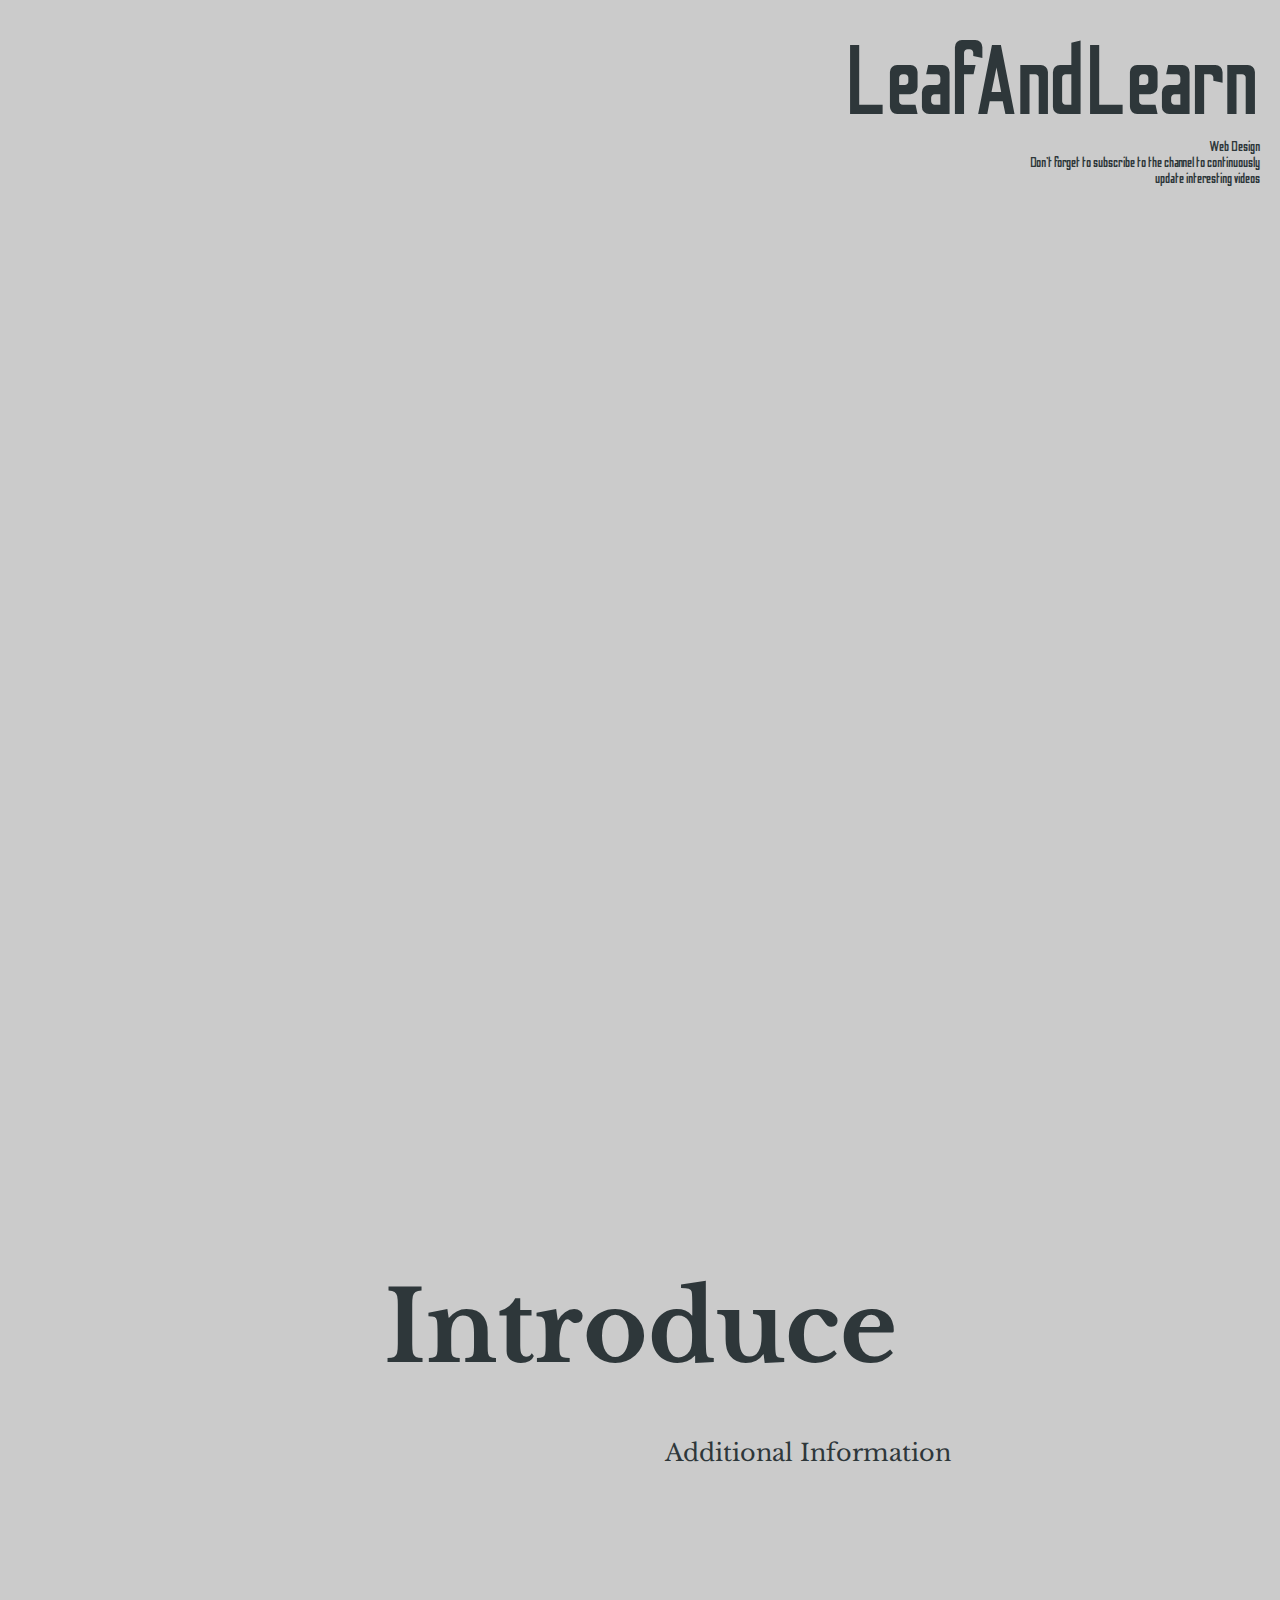
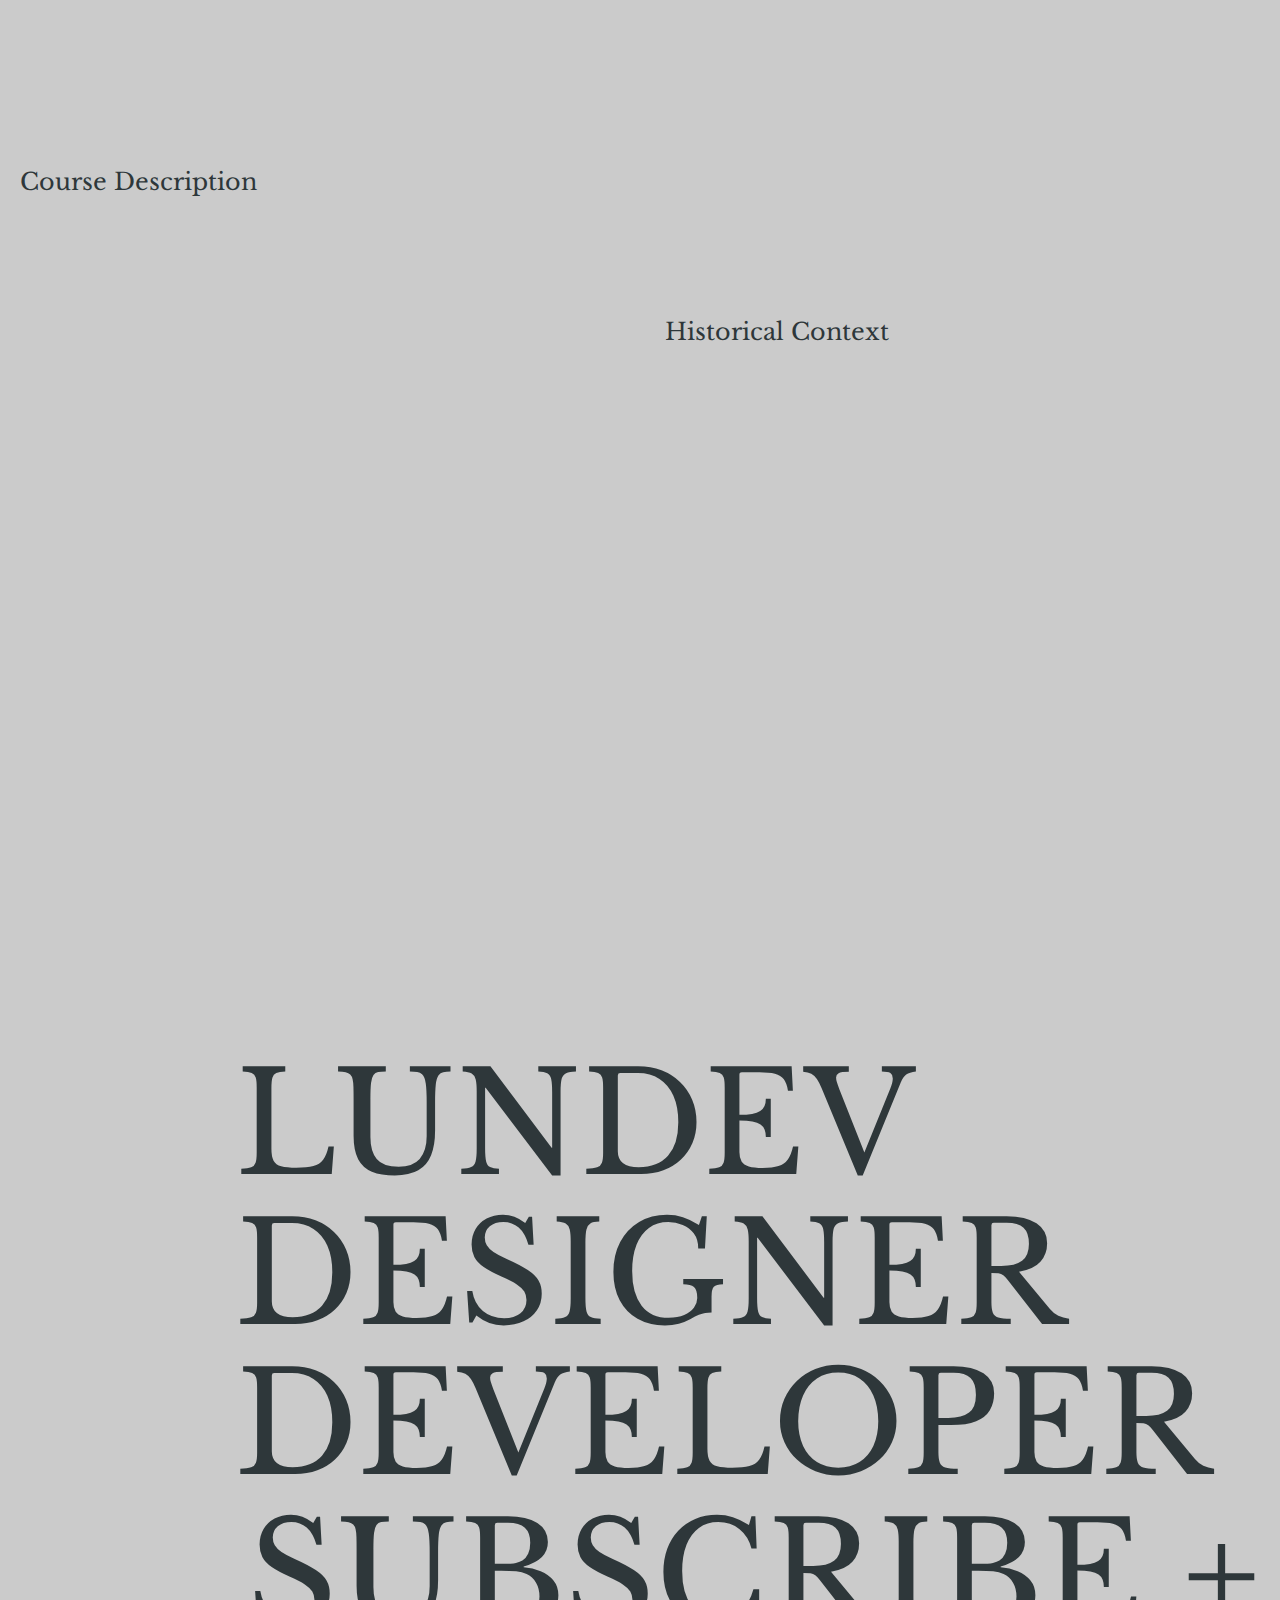
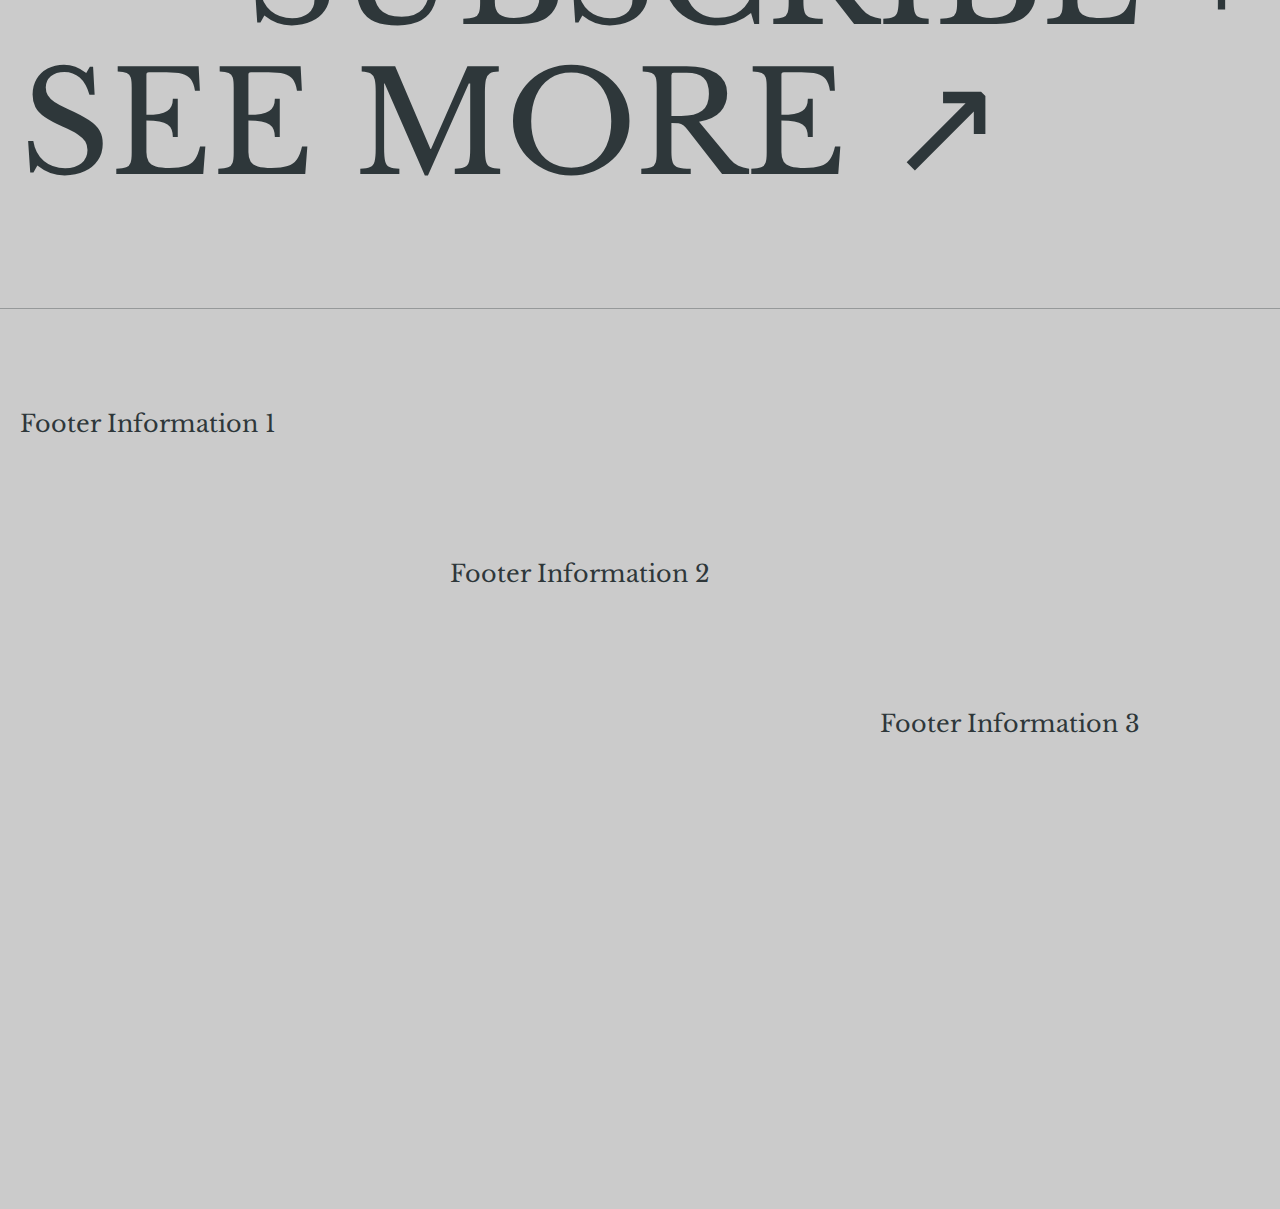
==== about.html @ 07606360 "updates" ====
<!DOCTYPE html>
<html lang="en">

<head>
    <meta charset="UTF-8">
    <meta name="viewport" content="width=device-width, initial-scale=1.0">
    <title>Course Details</title>
    <link rel="stylesheet" href="detail.css">
</head>

<body>
    <main>
        <header>

            <img id="course-image" alt="">

        </header>

        <section class="banner">
            <div class="content">
                <div class="autoRotate">
                    <h1 class="left" id="course-title">
                    </h1>
                </div>
                <div class="right">
                    <h2>LeafAndLearn</h2>
                    <p>Web Design</p>
                    <p>Don't forget to subscribe to the channel to continuously
                        <br>update interesting videos
                    </p>
                </div>
                <div class="image">
                    <img id="course-image21" alt="" class="autoBLur">
                </div>
            </div>
        </section>

        <section class="grid grid-1">
            <figure>
                <img id="course-image3" alt="">
            </figure>
            <figure>
                <img id="course-image2" alt="" class="autoRotate">
            </figure>
            <h2 class="autoShow">Introduce</h2>
        </section>

        <section class="grid grid-2">
            <div class="autoShow">
                <figure>
                    <img src="images/6.png" alt="">
                </figure>
                <p id="course-description">Course Description</p>
            </div>
            <div class="autoShow">
                <p id="additional-info">Additional Information</p>
            </div>

            <div class="autoShow">
                <figure>
                    <img src="images/2.png" alt="">
                </figure>
                <p id="historical-info">Historical Context</p>
            </div>
            <div class="autoShow">
                <figure>
                    <img src="images/candy.png" alt="">
                </figure>
            </div>
        </section>

        <section class="grid grid-3">
            <div class="autoBLur">LUNDEV</div>
            <div class="autoBLur">DESIGNER</div>
            <div class="autoBLur">DEVELOPER</div>
            <div class="autoBLur">SUBSCRIBE +</div>
            <div class="autoBLur">SEE MORE &#8599;</div>
        </section>
    </main>

    <footer>
        <div class="grid grid-5 content">
            <div id="footer-info-1" class="autoBLur">Footer Information 1</div>
            <div id="footer-info-2" class="autoBLur">Footer Information 2</div>
            <div id="footer-info-3" class="autoBLur">Footer Information 3</div>
            <div>
                <figure>
                    <img src="images/8.png" alt="">
                </figure>
            </div>
        </div>
    </footer>

    <script src="about.html"></script>
</body>

</html>
---- detail.css ----
@import url("https://fonts.googleapis.com/css2?family=Libre+Baskerville:ital,wght@0,400;0,700;1,400&family=Odibee+Sans&display=swap");
html,
body {
  scroll-behavior: smooth;
}
body {
  background-color: #cbcbcb;
  margin: 0;
  font-size: 14px;
  color: #2e373a;
  font-family: "Libre Baskerville", sans-serif;
}
* {
  padding: 0;
  margin: 0;
  box-sizing: border-box;
  list-style: none;
}
main {
  width: min(1400px, 100vw);
  margin: auto;
  padding: 20px;
}
header {
  display: flex;
  justify-content: space-between;
  align-items: center;
  flex-wrap: wrap;
}
header img {
  height: 40px;
}
.banner .content {
  font-family: "Odibee Sans", sans-serif;
  display: flex;
  justify-content: space-between;
  align-items: center;
  flex-wrap: wrap;
}
.banner .content h1 {
  font-size: 17em;
}
.banner .content .right {
  text-align: right;
  transform: translateY(-30px);
}
.banner .content .right h2 {
  font-size: 7em;
  font-weight: 200;
}
.banner .image {
  width: 100%;
  height: 600px;
  background-image: url(images/banner.png);
  position: relative;
}
.banner .image img {
  position: absolute;
  height: 130%;
  left: 50%;
  transform: translateX(-50%);
  bottom: 0px;
}
.grid figure img {
  width: 100%;
}

.grid {
  display: grid;
  grid-template-columns: repeat(6, 1fr);
  grid-template-rows: repeat(var(--row), 100px);
  margin-top: 50px;
  gap: 50px;
}
.grid-1 figure:nth-child(1) {
  grid-column: 2 / 6;
  grid-row: 1;
}
.grid-1 figure:nth-child(2) {
  grid-column: 3 / 5;
  grid-row: 1;
}
.grid-1 h2:nth-child(3) {
  font-size: 7em;
  grid-column: 1 / 7;
  text-align: center;
  grid-row: 5;
  z-index: 1;
}
.grid-1 {
  --row: 2;
}
.grid-2 {
  --row: 8;
  font-size: 1.7em;
}
.grid-2 div:nth-child(1) {
  grid-column: 1 / 4;
  grid-row: 3;
}
.grid-2 div:nth-child(2) {
  grid-column: 4 / 7;
  grid-row: 1;
}
.grid-2 div:nth-child(3) {
  grid-column: 4 / 7;
  grid-row: 4;
}
.grid-2 div:nth-child(4) {
  grid-column: 1 / 4;
  grid-row: 6;
}
.grid-3 {
  --row: 6;
  font-size: 10em;
}
.grid-3 div {
  grid-column: 2/ 6;
  text-wrap: nowrap;
}
.grid-3 div:nth-child(even) {
  text-align: right;
}
.grid-3 div:nth-child(5) {
  grid-column: 1/ 6;
}
.grid-3 div:nth-child(4) {
  grid-column: 1/ 7;
}
footer {
  border-top: 1px solid #2e373a55;
  min-height: 100vh;
}
footer .content {
  width: min(1400px, 100vw);
  margin: auto;
  padding: 100px 20px;
}
.grid-5 {
  --row: 5;
  font-size: 1.7em;
}
.grid-5 div:nth-child(1) {
  grid-row: 1;
  grid-column: 1 / 3;
}
.grid-5 div:nth-child(2) {
  grid-row: 2;
  grid-column: 3 / 5;
}
.grid-5 div:nth-child(3) {
  grid-row: 3;
  grid-column: 5 / 7;
}
.grid-5 div:nth-child(4) {
  grid-row: 1;
  grid-column: 5 / 7;
}

@media screen and (max-width: 1023px) {
  header img {
    height: 2em;
  }
  .banner .content h1 {
    font-size: 12em;
  }
  .banner .content .right {
    transform: none;
  }
  .grid-2 div:nth-child(1) {
    grid-row: 2;
  }
  .grid-2 div:nth-child(3) {
    grid-row: 6;
  }
  .grid-2 div:nth-child(4) {
    grid-row: 5;
  }
  .grid-3 {
    font-size: 5em;
    line-height: 1em;
  }
}
@media screen and (max-width: 1023px) {
  header img {
    height: unset;
    width: 100%;
  }
  .banner .content h1 {
    font-size: 7em;
  }
  .banner .content {
    text-align: center;
    display: flex;
    justify-content: center;
    align-items: center;
  }
  .banner {
    overflow: hidden;
  }
  .grid-1 h2:nth-child(3) {
    font-size: 3em;
  }
  .grid {
    display: block;
  }
  .grid-3 {
    font-size: 4em;
    display: block;
    margin-bottom: 100px;
  }
}

.autoRotate {
  animation: autoRotateAnimation;
  animation-timeline: view();
}

@keyframes autoRotateAnimation {
  from {
    transform: rotate(0deg);
  }
  to {
    transform: rotate(360deg);
  }
}
.autoShow {
  animation: autoShowAnimation both;
  animation-timeline: view(70% 5%);
}
@keyframes autoShowAnimation {
  from {
    opacity: 0;
    transform: translateY(200px) scale(0.3);
  }
  to {
    opacity: 1;
    transform: translateY(0) scale(1);
  }
}
.autoBLur {
  animation: autoBLurAnimation linear both;
  animation-timeline: view();
}
@keyframes autoBLurAnimation {
  0% {
    filter: blur(40px);
  }
  45%,
  55% {
    filter: blur(0px);
  }
  100% {
    filter: blur(40px);
  }
}
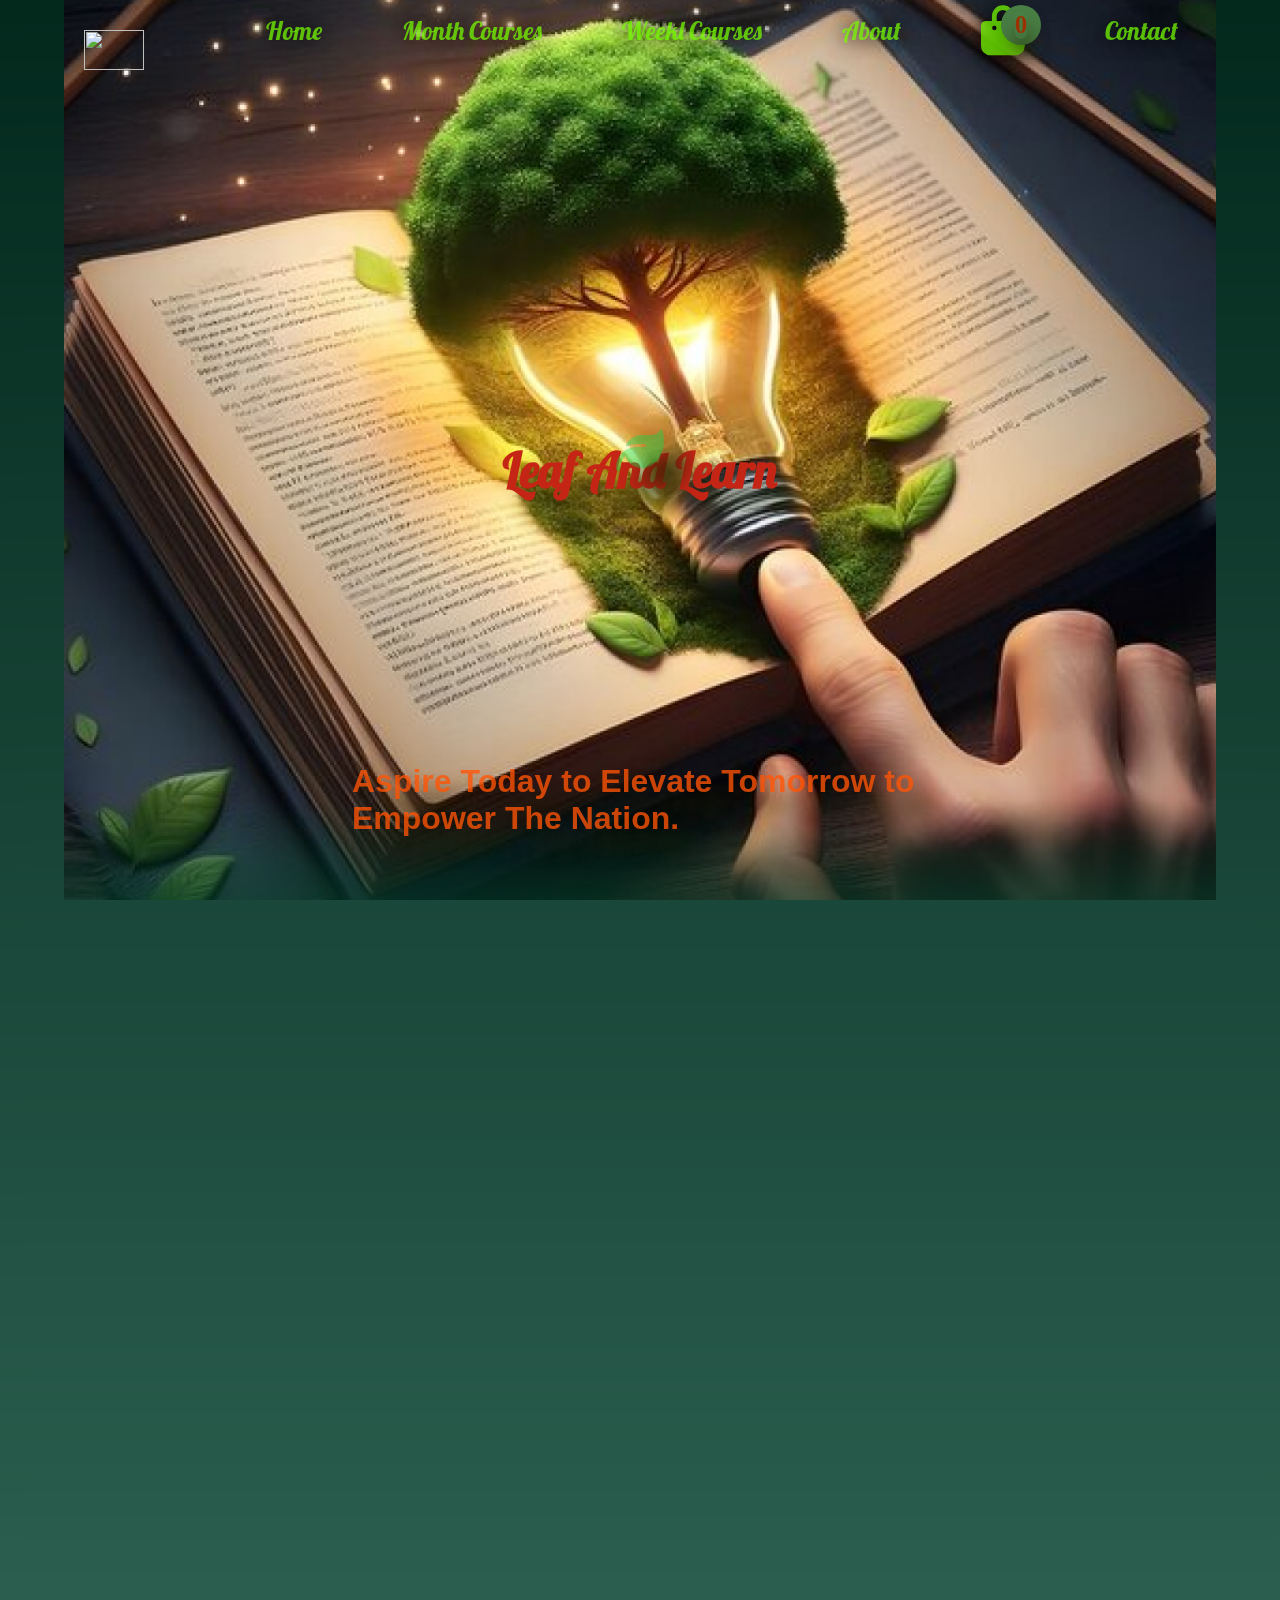
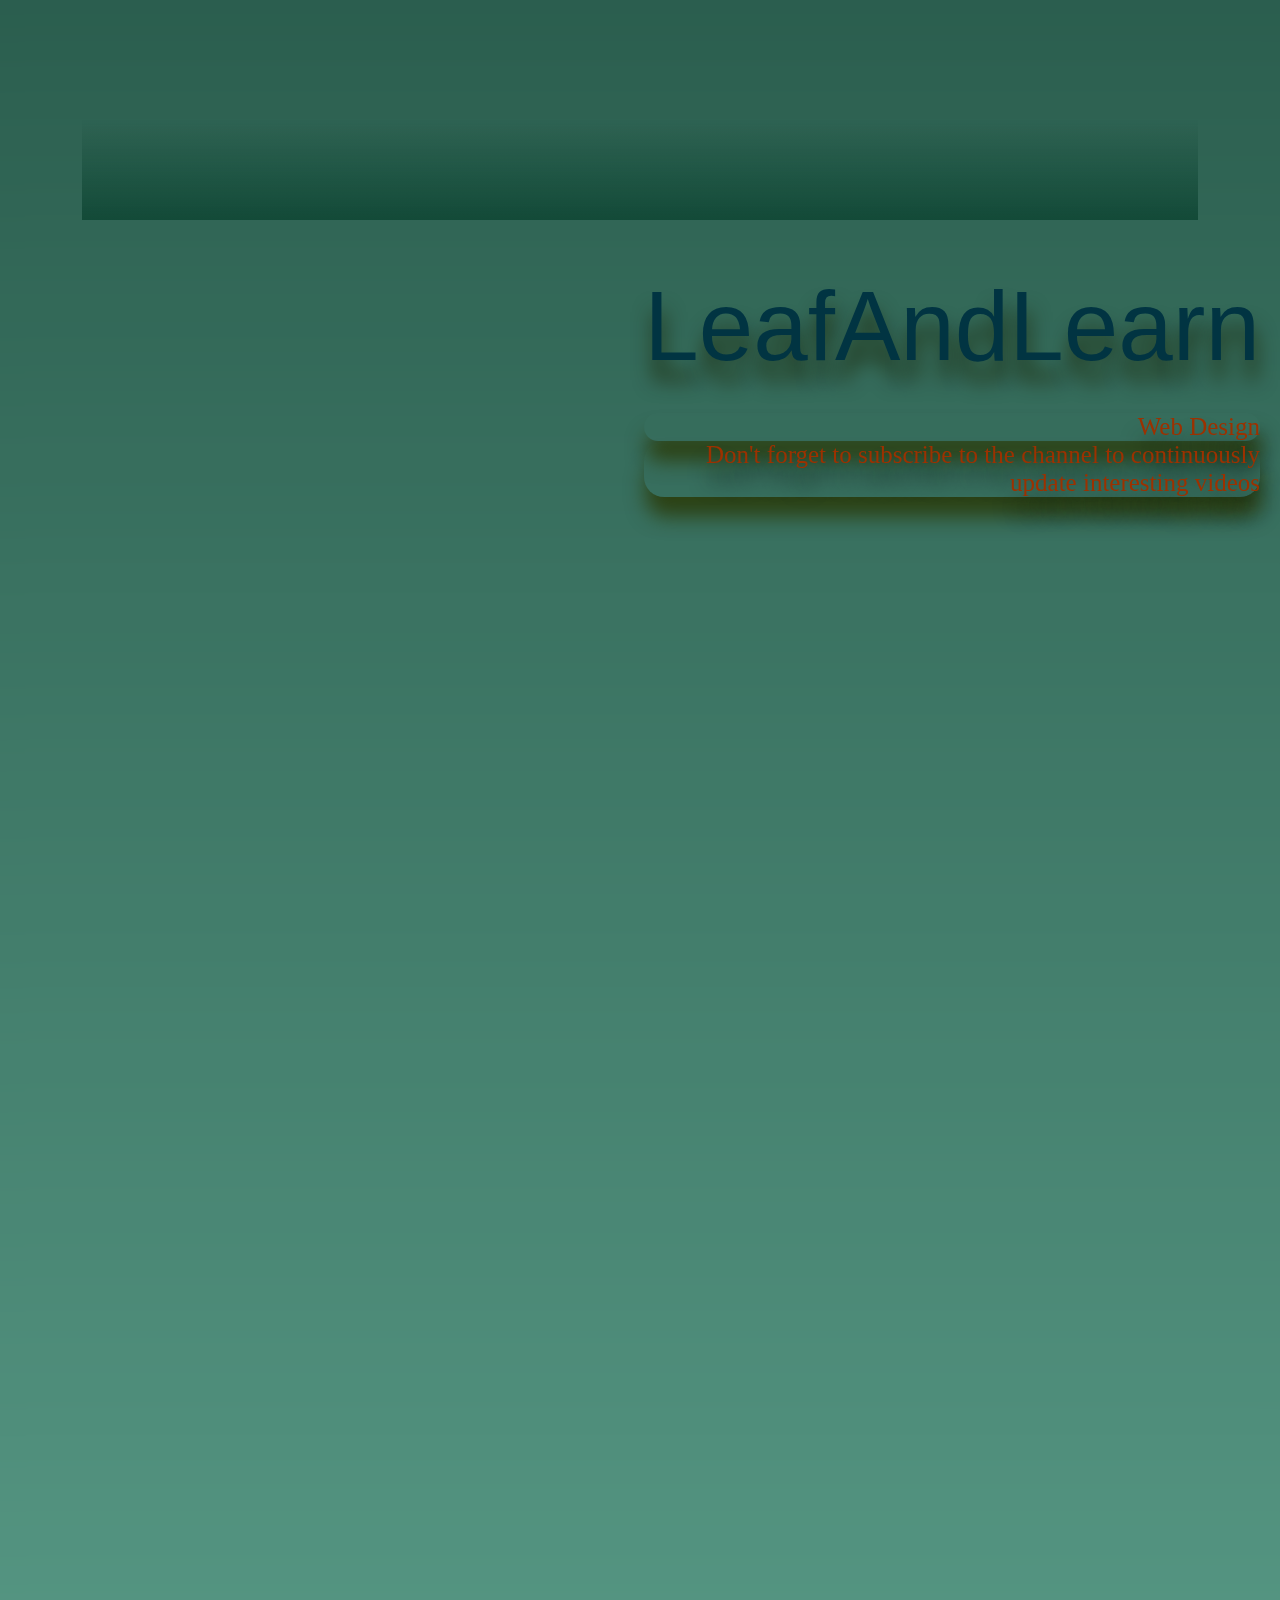
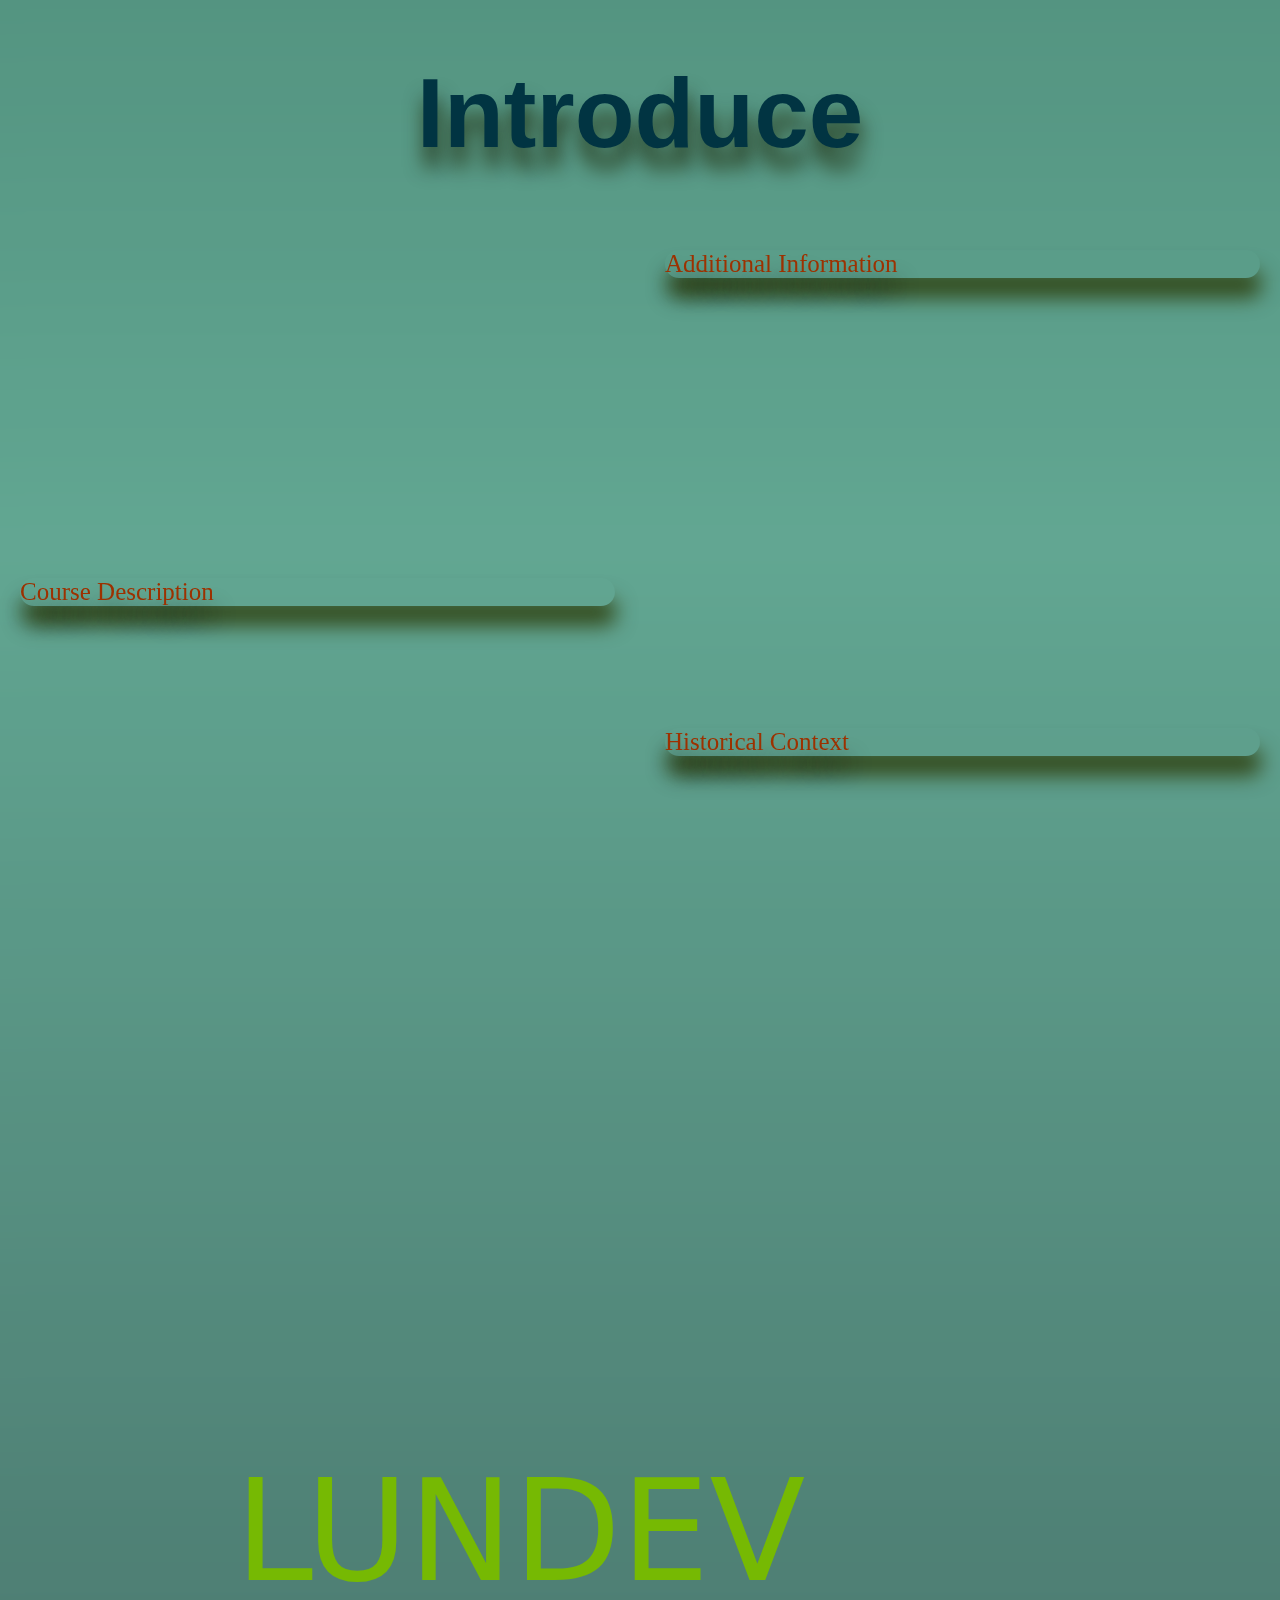
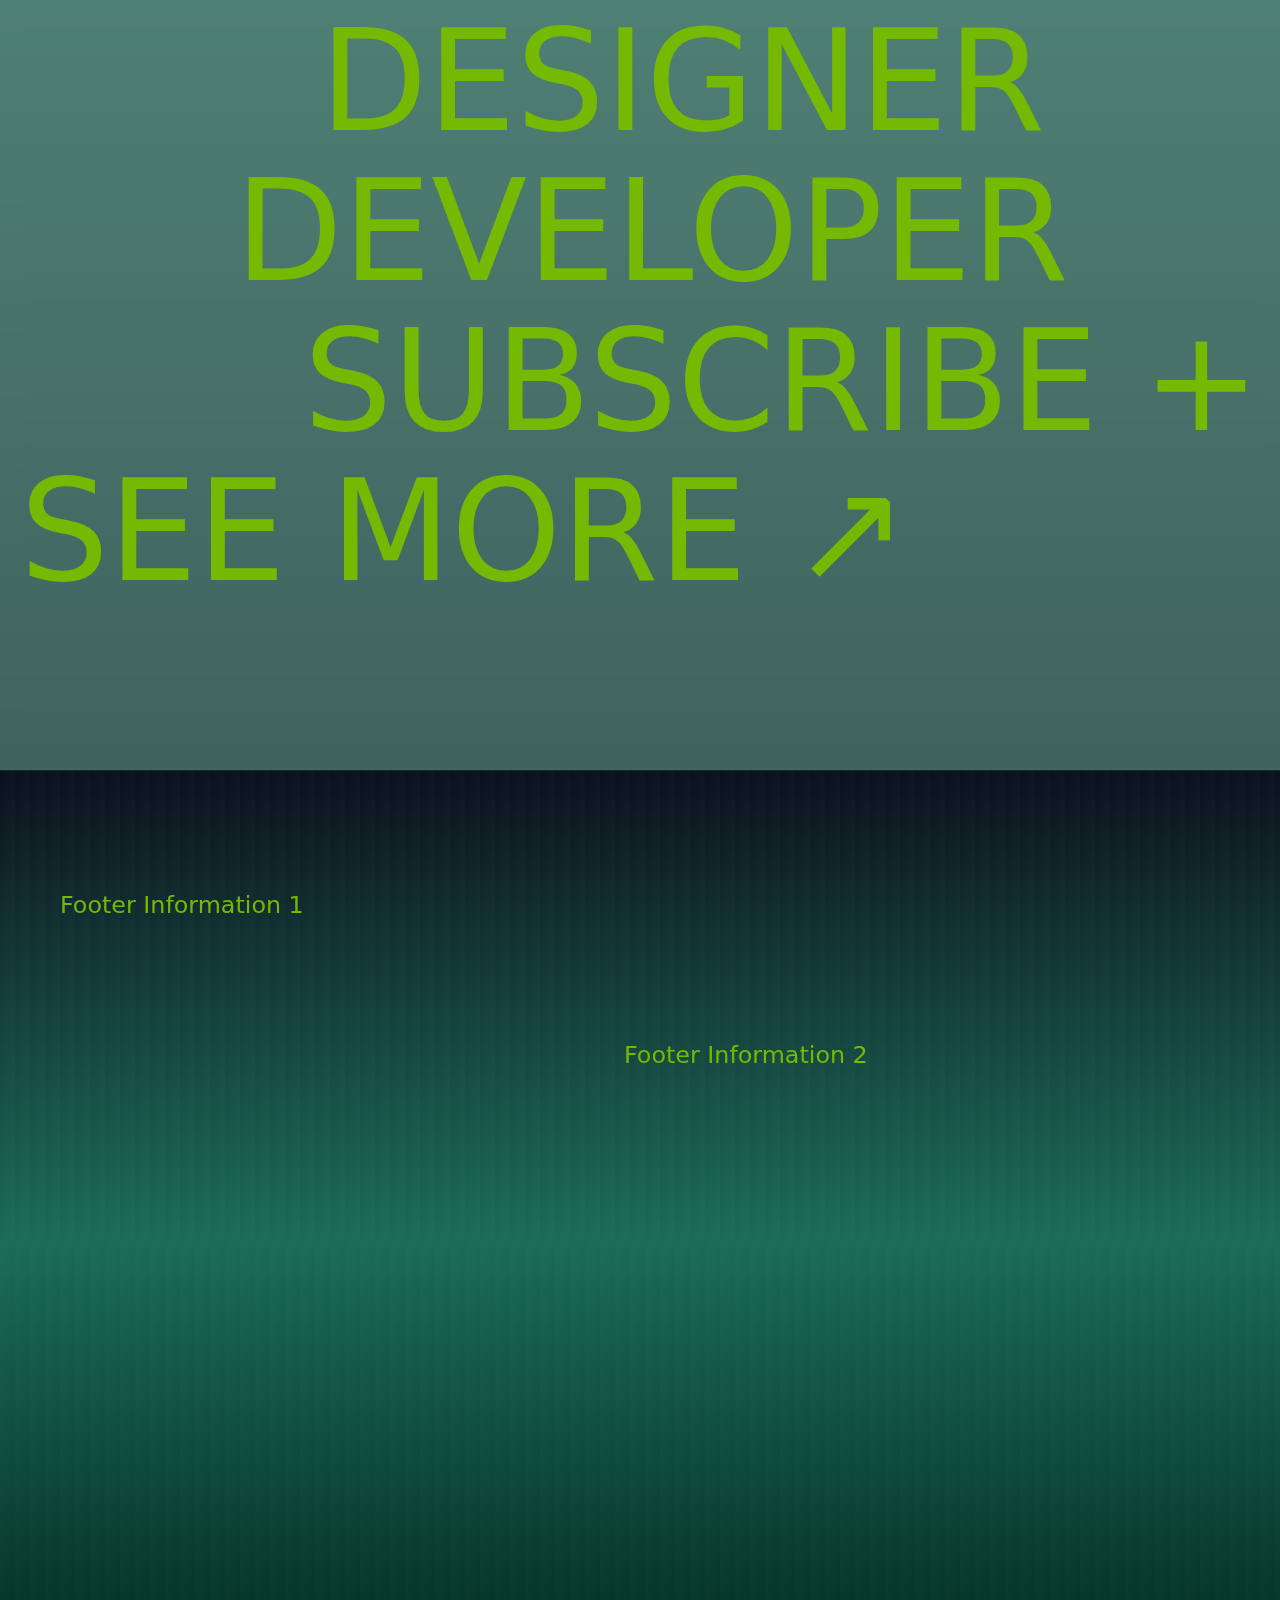
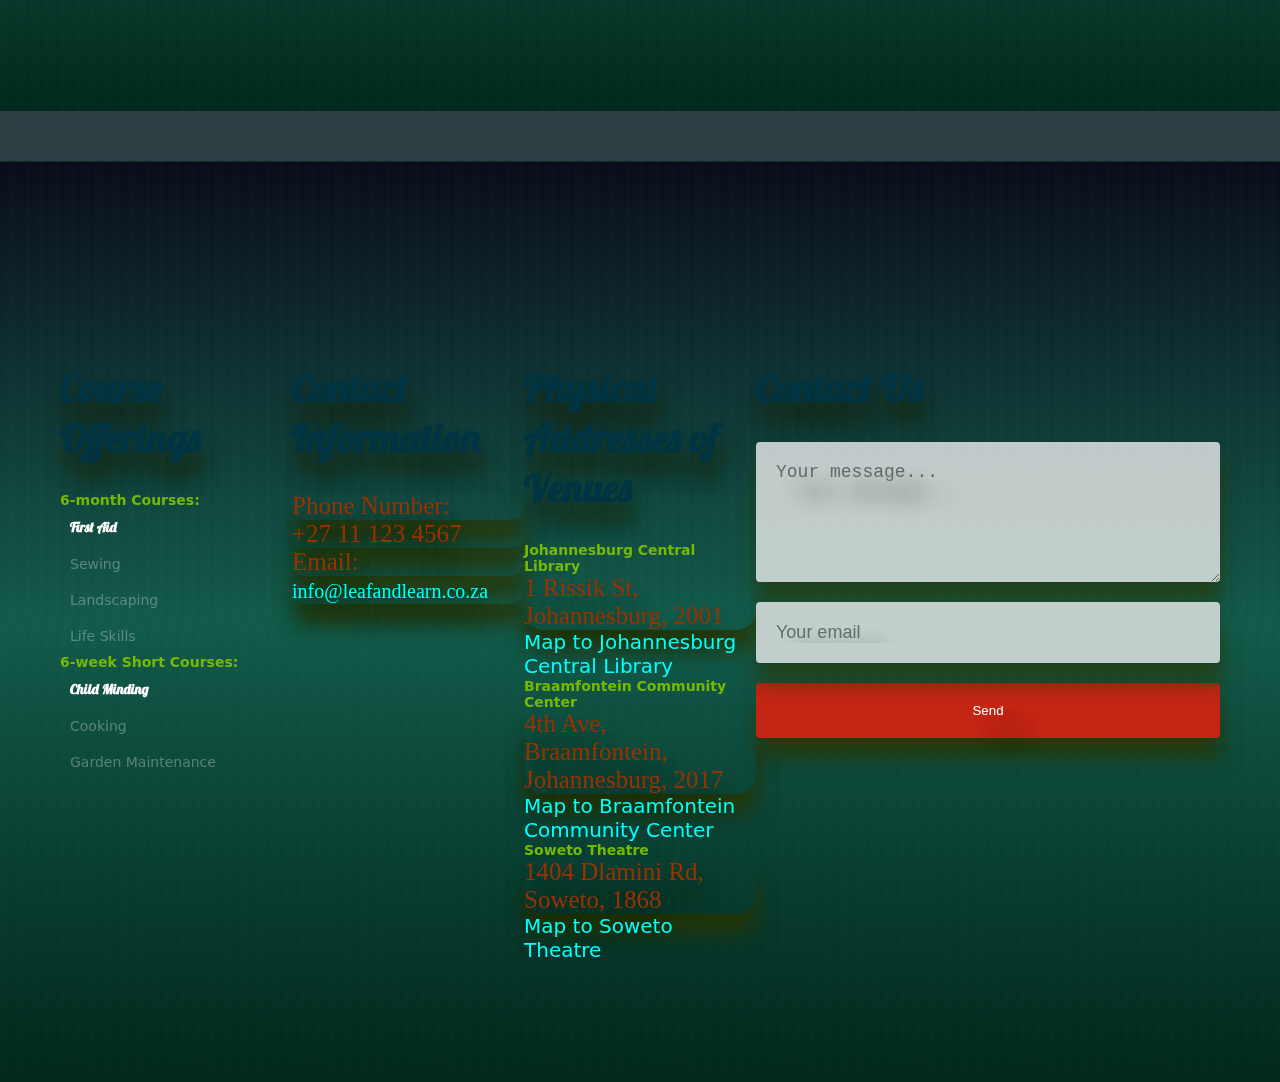
==== commit f96f673d: "Final Update" ====
--- a/about.html
+++ b/about.html
@@ -6,7 +6,42 @@
     <meta name="viewport" content="width=device-width, initial-scale=1.0">
     <title>Course Details</title>
     <link rel="stylesheet" href="detail.css">
+    <link rel="stylesheet" href="style.css"> <!-- Ensure this links to your CSS file -->
+    <link rel="stylesheet" href="index.css">
+    <link rel="stylesheet" href="https://cdnjs.cloudflare.com/ajax/libs/font-awesome/6.6.0/css/all.min.css">
 </head>
+
+<header>
+    <div class="menuTop">
+        <div class="logo">
+            <img src="image/Logo.png" alt="">
+        </div>
+        <ul class="menu">
+            <li><a id="navLinks" href="index.html">Home</a></li>
+            <li><a id="navLinks" class="active" href="monthCourses.html">Month Courses</a></li>
+            <li><a id="navLinks" href="weekCourses.html">Weekl Courses</a></li>
+            <li><a id="navLinks" href="about.html">About</a></li>
+            <li>
+                <div id="navLinks" class="iconCart">
+                    <i class="fa-solid fa-bag-shopping fa-bounce fa-2xl"></i>
+                    <div class="totalQuantity">
+                        <p>0</p>
+                    </div>
+                </div>
+            </li>
+            <li><a id="navLinks" href="contact.html">Contact</a></li>
+        </ul>
+
+        <div class="toggleMenu" onclick="document.querySelector('.menu').classList.toggle('active')">
+            <i class="fa-solid fa-bars"></i>
+        </div>
+    </div>
+    <h1>Leaf And Learn</h1>
+    <h2>Aspire Today to Elevate Tomorrow to Empower The Nation.</h2>
+    <div id="leaf">
+        <i class="fa-solid fa-leaf fa-beat"></i>
+    </div>
+</header>
 
 <body>
     <main>
@@ -92,6 +127,96 @@
     </footer>
 
     <script src="about.html"></script>
+
+    <footer>
+        <div class="content">
+            <div class="item">
+                <h3>Course Offerings</h3>
+                <h4>6-month Courses:</h4>
+                <ul>
+                    <li>First Aid</li>
+                    <li>Sewing</li>
+                    <li>Landscaping</li>
+                    <li>Life Skills</li>
+                </ul>
+                <h4>6-week Short Courses:</h4>
+                <ul>
+                    <li>Child Minding</li>
+                    <li>Cooking</li>
+                    <li>Garden Maintenance</li>
+                </ul>
+            </div>
+            <div class="item">
+                <h3>Contact Information</h3>
+                <p>Phone Number:</p>
+                <p> +27 11 123 4567 </p>
+                <p>Email:</p>
+                <p><a id="links" href="mailto:info@leafandlearn.co.za">info@leafandlearn.co.za</a></p>
+            </div>
+            <div class="item">
+                <h3>Physical Addresses of Venues</h3>
+                <div>
+                    <h4>Johannesburg Central Library</h4>
+                    <p>1 Rissik St, Johannesburg, 2001</p>
+                    <a id="links" href="#">Map to Johannesburg Central Library</a>
+                </div>
+                <div>
+                    <h4>Braamfontein Community Center</h4>
+                    <p>4th Ave, Braamfontein, Johannesburg, 2017</p>
+                    <a id="links" href="#">Map to Braamfontein Community Center</a>
+                </div>
+                <div>
+                    <h4>Soweto Theatre</h4>
+                    <p>1404 Dlamini Rd, Soweto, 1868</p>
+                    <a id="links" href="#">Map to Soweto Theatre</a>
+                </div>
+            </div>
+            <div class="item">
+                <h3>Contact Us</h3>
+                <textarea rows="5" placeholder="Your message..."></textarea>
+                <input type="email" placeholder="Your email" />
+                <button>Send</button>
+            </div>
+        </div>
+    </footer>
+
+
+    <script src="index.js"></script>
+
+    <script>
+        // Checks if the cart should be opened
+        if (localStorage.getItem('openCart') === 'true') {
+            const cart = document.querySelector('.cart');
+            const container = document.querySelector('.container');
+            cart.style.right = '0'; // Opens the cart
+            container.style.transform = 'translateX(-400px)'; // Adjust the container
+            // Removes the flag after using it
+            localStorage.removeItem('openCart');
+        }
+    </script>
+
+    <script>
+        fetch('footer.html')
+            .then(response => {
+                if (!response.ok) {
+                    throw new Error('Network response was not ok');
+                }
+                return response.text();
+            })
+            .then(data => {
+                document.getElementById('footer').innerHTML = data;
+
+
+                // Set the copyright information
+                const theDate = new Date();
+                const copyrightText = `© ${theDate.getFullYear()} - Musica Est Infinitus Industries | Last modified: ${document.lastModified}`;
+                document.getElementById('copyright-text').innerHTML = copyrightText;
+            })
+
+            .catch(error => console.error('Error loading footer:', error));
+    </script>
+
+    <script src="cart.js"></script>
 </body>
 
 </html>--- a/detail.css
+++ b/detail.css
@@ -56,7 +56,7 @@
 }
 .banner .image img {
   position: absolute;
-  height: 130%;
+  height: 100%;
   left: 50%;
   transform: translateX(-50%);
   bottom: 0px;
--- a/style.css
+++ b/style.css
@@ -0,0 +1,204 @@
+@import url("https://fonts.googleapis.com/css2?family=Poppins:ital,wght@0,100;0,200;0,300;0,400;0,500;0,600;0,700;0,800;0,900;1,100;1,200;1,300;1,400;1,500;1,600;1,700;1,800;1,900&display=swap");
+
+body {
+  font-family: Poppins;
+  margin: 0;
+  color: #eee;
+  backdrop-filter: blur(20px);
+  background-image: linear-gradient(
+    90deg,
+    rgba(3, 58, 31, 0.994),
+    rgba(4, 134, 78, 0.919),
+    rgba(0, 0, 0, 0.929)
+  );
+}
+svg {
+  width: 25px;
+}
+header {
+  width: 1200px;
+  max-width: 90%;
+  margin: auto;
+  display: grid;
+  grid-template-columns: 50px 1fr 50px;
+  grid-template-rows: 50px;
+  justify-content: center;
+  align-items: center;
+  position: relative;
+  z-index: 100;
+}
+header .logo {
+  font-weight: bold;
+  margin-top: 20px;
+  size: 5px;
+}
+header .menu {
+  padding: 0;
+  margin: 0;
+  list-style: none;
+  display: flex;
+  justify-content: center;
+  gap: 20px;
+  font-weight: 500;
+}
+/* css slider */
+.slider {
+  height: 100vh;
+  margin-top: -50px;
+  position: relative;
+}
+.slider .list .item {
+  position: absolute;
+  inset: 0 0 0 0;
+  overflow: hidden;
+  opacity: 0;
+  transition: 0.5s;
+}
+.slider .list .item img {
+  width: 100%;
+  height: 100%;
+  object-fit: cover;
+}
+.slider .list .item::after {
+  content: "";
+  width: 100%;
+  height: 100%;
+  position: absolute;
+  left: 0;
+  bottom: 0;
+  background-image: linear-gradient(to top, #000 40%, transparent);
+}
+.slider .list .item .content {
+  position: absolute;
+  left: 10%;
+  top: 20%;
+  width: 500px;
+  max-width: 80%;
+  z-index: 1;
+}
+.slider .list .item .content p:nth-child(1) {
+  text-transform: uppercase;
+  letter-spacing: 10px;
+}
+.slider .list .item .content h2 {
+  font-size: 100px;
+  margin: 0;
+}
+.slider .list .item.active {
+  opacity: 1;
+  z-index: 10;
+}
+@keyframes showContent {
+  to {
+    transform: translateY(0);
+    filter: blur(0);
+    opacity: 1;
+  }
+}
+.slider .list .item.active p:nth-child(1),
+.slider .list .item.active h2,
+.slider .list .item.active p:nth-child(3) {
+  transform: translateY(30px);
+  filter: blur(20px);
+  opacity: 0;
+  animation: showContent 0.5s 0.7s ease-in-out 1 forwards;
+}
+.slider .list .item.active h2 {
+  animation-delay: 2s;
+}
+.slider .list .item.active p:nth-child(3) {
+  animation-duration: 1.3s;
+}
+.arrows {
+  position: absolute;
+  top: 30%;
+  right: 50px;
+  z-index: 100;
+}
+.arrows button {
+  background-color: rgba(2, 87, 66, 0.813);
+  border: none;
+  font-family: monospace;
+  width: 40px;
+  height: 40px;
+  border-radius: 5px;
+  font-size: x-large;
+  color: #eee;
+  transition: 0.5s;
+}
+.arrows button:hover {
+  background-color: #01ffd9;
+  color: rgb(255, 115, 0);
+  transition: 1s;
+}
+.thumbnail {
+  position: absolute;
+  bottom: 50px;
+  z-index: 11;
+  display: flex;
+  gap: 10px;
+  width: 100%;
+  height: 250px;
+  padding: 0 50px;
+  box-sizing: border-box;
+  overflow: auto;
+  justify-content: center;
+}
+.thumbnail::-webkit-scrollbar {
+  width: 0;
+}
+.thumbnail .item {
+  width: 150px;
+  height: 220px;
+  filter: brightness(0.5);
+  transition: 0.5s;
+  flex-shrink: 0;
+}
+
+.thumbnail .item img:hover {
+  width: 170px;
+  height: 240px;
+  filter: brightness(1);
+  transition: 1s;
+  opacity: 1;
+  border: solid #045050;
+  border-radius: 15px;
+  border-width: 6px;
+}
+
+.thumbnail .item img {
+  width: 100%;
+  height: 100%;
+  object-fit: cover;
+  border-radius: 10px;
+  opacity: 0.3;
+}
+
+.thumbnail .item.active {
+  width: 170px;
+  height: 240px;
+  filter: brightness(1.5);
+  color: rgb(0, 255, 238);
+  transition: 1;
+}
+.thumbnail .item .content {
+  position: absolute;
+  inset: auto 10px 10px 10px;
+}
+
+.thumbnail .item .content:hover {
+  color: #ff8c00;
+  opacity: 1;
+}
+
+@media screen and (max-width: 678px) {
+  .thumbnail {
+    justify-content: start;
+  }
+  .slider .list .item .content h2 {
+    font-size: 60px;
+  }
+  .arrows {
+    top: 10%;
+  }
+}
--- a/index.css
+++ b/index.css
@@ -0,0 +1,590 @@
+@import url("https://fonts.googleapis.com/css2?family=Lobster&display=swap");
+body {
+  margin: 0;
+  font-family: system-ui;
+  background-image: linear-gradient(
+    120deg,
+    rgb(2, 40, 28),
+    rgba(4, 134, 95, 0.528),
+    rgba(6, 4, 20, 0.886)
+  );
+  background-size: 15px;
+  color: rgb(118, 185, 3);
+}
+header {
+  height: 100vh;
+  background-image: url(image/headerBook.jpg);
+  background-size: cover;
+  background-position: center;
+  background-repeat: no-repeat;
+  background-attachment: fixed;
+  position: relative;
+}
+header::before {
+  position: absolute;
+  width: 100%;
+  height: 100px;
+  left: 0;
+  bottom: 0;
+  content: "";
+  background-image: linear-gradient(to top, #043c29a9, transparent);
+}
+
+h1 {
+  color: #c52515;
+  font-size: 100px;
+  font-family: Georgia, "Times New Roman", Times, serif;
+  text-shadow: 2px 20px 20px rgba(25, 33, 0, 0.786);
+  margin-top: 20px;
+  margin-bottom: 30px;
+}
+
+h1:hover {
+  color: #314201;
+  transition: 0.5s;
+  filter: brightness(1.5);
+}
+
+h2 {
+  font-size: 40px;
+  color: #013442;
+  font-family: Arial, Helvetica, sans-serif;
+  text-shadow: 2px 20px 20px rgba(25, 33, 0, 0.786);
+  margin-top: 80px;
+  margin-bottom: 30px;
+}
+
+h2:hover {
+  color: #c52515;
+  transition: 0.5s;
+  filter: brightness(1.5);
+}
+
+h3 {
+  font-size: 40px;
+  color: #013442;
+  font-family: Arial, Helvetica, sans-serif;
+  text-shadow: 2px 20px 20px rgba(25, 33, 0, 0.786);
+  margin-top: 80px;
+  margin-bottom: 30px;
+}
+
+h3:hover {
+  color: rgb(191, 255, 0);
+  transition: 0.5s;
+  filter: brightness(1.5);
+}
+
+span {
+  font-size: 40px;
+  color: #022912;
+  font-family: Georgia, "Times New Roman", Times, serif;
+  text-shadow: 2px 20px 20px rgba(41, 54, 1, 0.786);
+  box-shadow: 2px 20px 20px rgba(41, 54, 1, 0.786);
+}
+
+span:hover {
+  color: #034553;
+  transition: 0.5s;
+  filter: brightness(1.5);
+}
+
+p {
+  font-size: 25px;
+  color: #9c3100;
+  font-family: Georgia, "Times New Roman", Times, serif;
+  text-shadow: 2px 20px 20px rgba(25, 33, 0, 0.786);
+  box-shadow: 2px 20px 20px rgba(41, 54, 1, 0.786);
+  border-radius: 20px;
+}
+
+p:hover {
+  color: rgb(191, 255, 0);
+  transition: 0.5s;
+  filter: brightness(1.5);
+}
+
+header h1 {
+  position: absolute;
+  top: 50%;
+  left: 50%;
+  transform: translate(-50%, -50%);
+  font-family: "Lobster", cursive;
+  font-size: xxx-large;
+  text-shadow: 20px 20px 20px rgba(25, 33, 0, 0.786);
+}
+
+header h2 {
+  position: absolute;
+  top: 80%;
+  left: 50%;
+  transform: translate(-50%, -50%);
+  font-family: "arial";
+  font-size: xx-large;
+  text-shadow: 20px 20px 20px rgba(25, 33, 0, 0.786);
+  color: rgba(255, 84, 5, 0.786);
+}
+
+#leaf {
+  position: absolute;
+  top: 50%;
+  left: 50%;
+  transform: translate(-50%, -50%);
+  font-family: "Lobster", cursive;
+  font-size: xxx-large;
+  color: rgba(12, 221, 78, 0.4);
+  text-shadow: 20px 20px 20px rgba(25, 33, 0, 0.786);
+}
+
+#leaf:hover {
+  font-size: xxx-large;
+  color: rgba(204, 221, 12, 0.4);
+}
+
+.menuTop .logo img {
+  width: 60px;
+}
+.menuTop {
+  width: 1200px;
+  padding: 20px;
+  max-width: calc(100vw - 40px);
+  margin: auto;
+  padding-top: 10px;
+  display: grid;
+  grid-template-columns: 10% auto;
+}
+.menuTop .menu li {
+  list-style: none;
+  padding: 0;
+  text-align: right;
+}
+.menuTop .menu li {
+  display: inline-block;
+  padding: 5px 30px;
+  text-shadow: 0 0 20px #000;
+}
+
+#menu li a:hover,
+#menu li a.active {
+  color: #0099ff;
+}
+
+.container {
+  width: 1200px;
+  padding: 20px;
+  max-width: calc(100vw - 40px);
+  margin: auto;
+}
+.bigTitle {
+  font-family: "Lobster", cursive;
+  font-size: xx-large;
+  text-align: center;
+  margin: 130px 0;
+}
+.bigTitle .des {
+  font-size: large;
+  max-width: 500px;
+  margin: 10px auto;
+  color: #ffffff4d;
+}
+
+.transport {
+  margin: 10% 10% 10% 10%;
+}
+
+.transport ul {
+  padding: 0;
+  list-style: none;
+  display: grid;
+  grid-template-columns: 24.25% 24.25% 24.25% 24.25%;
+  column-gap: 5%;
+  justify-content: center;
+  margin: 10% 10% 10% 10%;
+}
+.transport li {
+  text-align: center;
+  color: #ffffff4d;
+  margin: 1% 12% 1% 17%;
+  text-shadow: 20px 20px 20px rgba(70, 92, 1, 0.786);
+}
+.transport li i {
+  display: block;
+  margin: 10% 10% 55.5%;
+  font-size: xxx-large;
+  color: #fff;
+  text-shadow: 20px 20px 20px rgba(41, 54, 1, 0.786);
+}
+
+.transport li i:hover {
+  color: #6ba802;
+}
+.zoom {
+  transform: scale(1);
+  transition: 0.5s;
+}
+.zoom:hover {
+  transform: scale(1.2);
+}
+
+.checkin2 {
+  justify-content: center;
+  display: grid;
+  grid-template-columns: 24.25% 24.25% 24.25% 24.25%;
+  column-gap: 1%;
+  grid-template-rows: 300px 300px;
+  row-gap: 10px;
+}
+.checkin2 .item2 {
+  position: relative;
+  overflow: hidden;
+  border-radius: 20px;
+  box-shadow: 20px 20px 20px rgba(41, 54, 1, 0.786);
+}
+.checkin2 img {
+  width: 100%;
+  height: 100%;
+  object-fit: cover;
+}
+.checkin2 .item2 .content {
+  position: absolute;
+  bottom: 10px;
+  left: 10px;
+}
+.checkin2 .item2 .content .des {
+  opacity: 0.7;
+}
+.checkin2 .item2:nth-child(1) {
+  grid-column-start: 1;
+  grid-column-end: 3;
+}
+.checkin2 .item2:nth-child(2) {
+  grid-column-start: 3;
+  grid-column-end: 1;
+  grid-row-start: 1;
+}
+
+.checkin {
+  display: grid;
+  grid-template-columns: 24.25% 24.25% 24.25% 24.25%;
+  column-gap: 1%;
+  grid-template-rows: 300px 300px;
+  row-gap: 10px;
+}
+.checkin .item {
+  position: relative;
+  overflow: hidden;
+  border-radius: 20px;
+}
+.checkin img {
+  width: 100%;
+  height: 100%;
+  object-fit: cover;
+}
+.checkin .item .content {
+  position: absolute;
+  bottom: 10px;
+  left: 10px;
+}
+.checkin .item .content .des {
+  opacity: 0.7;
+}
+.checkin .item:nth-child(1) {
+  grid-column-start: 1;
+  grid-column-end: 3;
+}
+.checkin .item:nth-child(2) {
+  grid-column-start: 3;
+  grid-row-start: 1;
+  grid-row-end: 3;
+}
+.fare {
+  display: grid;
+  grid-template-columns: auto auto auto;
+  column-gap: 30px;
+}
+.fare .item {
+  background-image: linear-gradient(
+    120deg,
+    rgba(11, 150, 178, 0.886),
+    rgba(4, 134, 95, 0.528),
+    rgb(71, 209, 120)
+  );
+
+  border-radius: 20px;
+  text-align: center;
+  padding: 50px;
+  box-shadow: 2px 20px 20px rgba(41, 54, 1, 0.786);
+}
+.fare .item i {
+  font-size: xx-large;
+  margin-bottom: 20px;
+}
+.fare .item .price {
+  font-family: "Lobster", cursive;
+  color: yellow;
+  font-size: xx-large;
+}
+.fare .item ul {
+  padding: 0;
+  list-style: none;
+}
+.fare .item ul li {
+  padding: 10px;
+}
+footer {
+  background-image: linear-gradient(
+    120deg,
+    rgba(6, 4, 20, 0.886),
+    rgba(4, 134, 95, 0.528),
+    rgb(2, 40, 28)
+  );
+  background-size: 15px;
+  margin-top: 50px;
+  padding: 100px 0;
+}
+footer .content {
+  width: 1200px;
+  padding: 20px;
+  max-width: calc(100vw - 40px);
+  margin: auto;
+  display: grid;
+  grid-template-columns: 20% 20% 20% 40%;
+}
+footer ul {
+  padding: 0;
+}
+footer .content .item li {
+  padding: 10px;
+  list-style: none;
+  color: #ffffff4d;
+}
+footer .content .item li:nth-child(1) {
+  font-family: "Lobster", cursive;
+  color: #fff;
+  font-weight: bold;
+}
+footer h3 {
+  font-family: "Lobster", cursive;
+}
+footer textarea,
+input {
+  text-indent: 20px;
+  display: block;
+  border: none;
+  width: 100%;
+  background-color: #eee;
+  border-radius: 4px;
+  margin-bottom: 20px;
+  padding: 20px 0px;
+  opacity: 0.8;
+  box-shadow: 2px 20px 20px rgba(41, 54, 1, 0.786);
+  font-size: 18px;
+  font-weight: 100;
+  color: #00181e;
+  text-shadow: 20px 20px 20px rgba(41, 54, 1, 0.786);
+}
+
+input:hover,
+textarea:hover {
+  background-color: #b1d942;
+}
+
+footer button {
+  width: 100%;
+  border: none;
+  display: block;
+  padding: 20px 0px;
+  border-radius: 4px;
+  background-color: #c52515;
+  color: #fff;
+  box-shadow: 2px 20px 20px rgba(41, 54, 1, 0.786);
+  text-shadow: 20px 20px 20px rgba(41, 54, 1, 0.786);
+}
+
+footer button:hover {
+  background-color: #6ba802;
+  color: #883d03;
+  font-size: 20px;
+}
+.toggleMenu {
+  display: none;
+}
+
+@media screen and (max-width: 820px) {
+  header {
+    height: 50vh;
+  }
+  .checkin {
+    grid-template-columns: auto auto;
+    grid-template-rows: 300px 300px 300px 300px;
+  }
+  .checkin .item:nth-child(2) {
+    grid-column-start: unset;
+    grid-column-end: unset;
+    grid-row-start: unset;
+    grid-row-end: unset;
+  }
+  .checkin .item:nth-child(1) {
+    grid-row-start: 1;
+    grid-row-end: 3;
+    grid-column-start: 1;
+    grid-column-end: 2;
+  }
+  .checkin .item:nth-child(5) {
+    grid-column-start: 2;
+    grid-row-start: 3;
+    grid-row-end: 5;
+  }
+
+  .fare {
+    column-gap: 5px;
+  }
+  .fare .item {
+    padding: 15px;
+  }
+
+  header .totalQuantity {
+    position: absolute;
+    margin-top: 320px;
+    left: 400px;
+    font-size: x-large;
+    background-color: #084103;
+    width: 40px;
+    height: 40px;
+    color: #084103;
+    font-weight: bold;
+    display: flex;
+    justify-content: center;
+    align-items: center;
+    border-radius: 50%;
+    transform: translateX(20px);
+  }
+}
+
+@media screen and (max-width: 767px) {
+  .transport {
+    width: 100%;
+    overflow: auto;
+  }
+  .transport ul {
+    grid-template-columns: 80px 80px 80px 80px 80px 80px;
+  }
+  .checkin {
+    grid-template-columns: 100%;
+    grid-template-rows: 300px 300px 300px 300px 300px 300px;
+  }
+  .checkin .item:nth-child(1),
+  .checkin .item:nth-child(5) {
+    grid-column-start: unset;
+    grid-column-end: unset;
+    grid-row-start: unset;
+    grid-row-end: unset;
+  }
+  .fare {
+    grid-template-columns: 100%;
+  }
+  footer {
+    padding: 10px;
+  }
+  footer .content {
+    padding: 0;
+    grid-template-columns: 33.33% 33.33% 33.33%;
+  }
+  footer .item:nth-child(4) {
+    grid-column-start: 1;
+    grid-column-end: 4;
+    padding-right: 20px;
+  }
+  .menuTop {
+    position: fixed;
+    padding: 20px;
+    z-index: 5;
+    background-color: #ffffff4d;
+  }
+  .menuTop .logo img {
+    width: 30px;
+  }
+  .menuTop .menu {
+    position: fixed;
+    left: 0;
+    top: 0;
+    height: 100%;
+    background-color: #ffffff4d;
+    backdrop-filter: blur(10px);
+    z-index: 6;
+    text-align: left;
+    width: 80%;
+    margin: 0;
+    transition: 0.5s;
+    transform: translate(-100%);
+  }
+  .menuTop .menu li {
+    display: block;
+    padding: 20px;
+  }
+  .menuTop .menu.active {
+    transform: translate(0);
+  }
+  .toggleMenu {
+    display: block;
+    text-align: right;
+    text-shadow: 0 0 10px #000;
+  }
+
+  header .totalQuantity {
+    position: absolute;
+    margin-top: 320px;
+    left: 400px;
+    font-size: x-large;
+    background-color: #084103;
+    width: 40px;
+    height: 40px;
+    color: #084103;
+    font-weight: bold;
+    display: flex;
+    justify-content: center;
+    align-items: center;
+    border-radius: 50%;
+    transform: translateX(20px);
+  }
+}
+
+#navLinks {
+  color: #77ff00b9;
+  font-size: 25px;
+  font-family: "Lobster";
+  text-decoration: none;
+}
+
+#navLinks:hover {
+  color: #00ffd0;
+  transition: 0.3s;
+}
+
+#links {
+  color: #00ffff;
+  font-size: 20px;
+  text-decoration: none;
+}
+
+#links:hover {
+  color: #84ff00;
+  transition: 0.3s;
+}
+
+header .totalQuantity {
+  position: absolute;
+  top: 5px;
+  right: 20;
+  font-size: x-large;
+  background-color: #497e45;
+  width: 40px;
+  height: 40px;
+  color: #fff;
+  font-weight: bold;
+  display: flex;
+  justify-content: center;
+  align-items: center;
+  border-radius: 50%;
+  transform: translateX(20px);
+}
